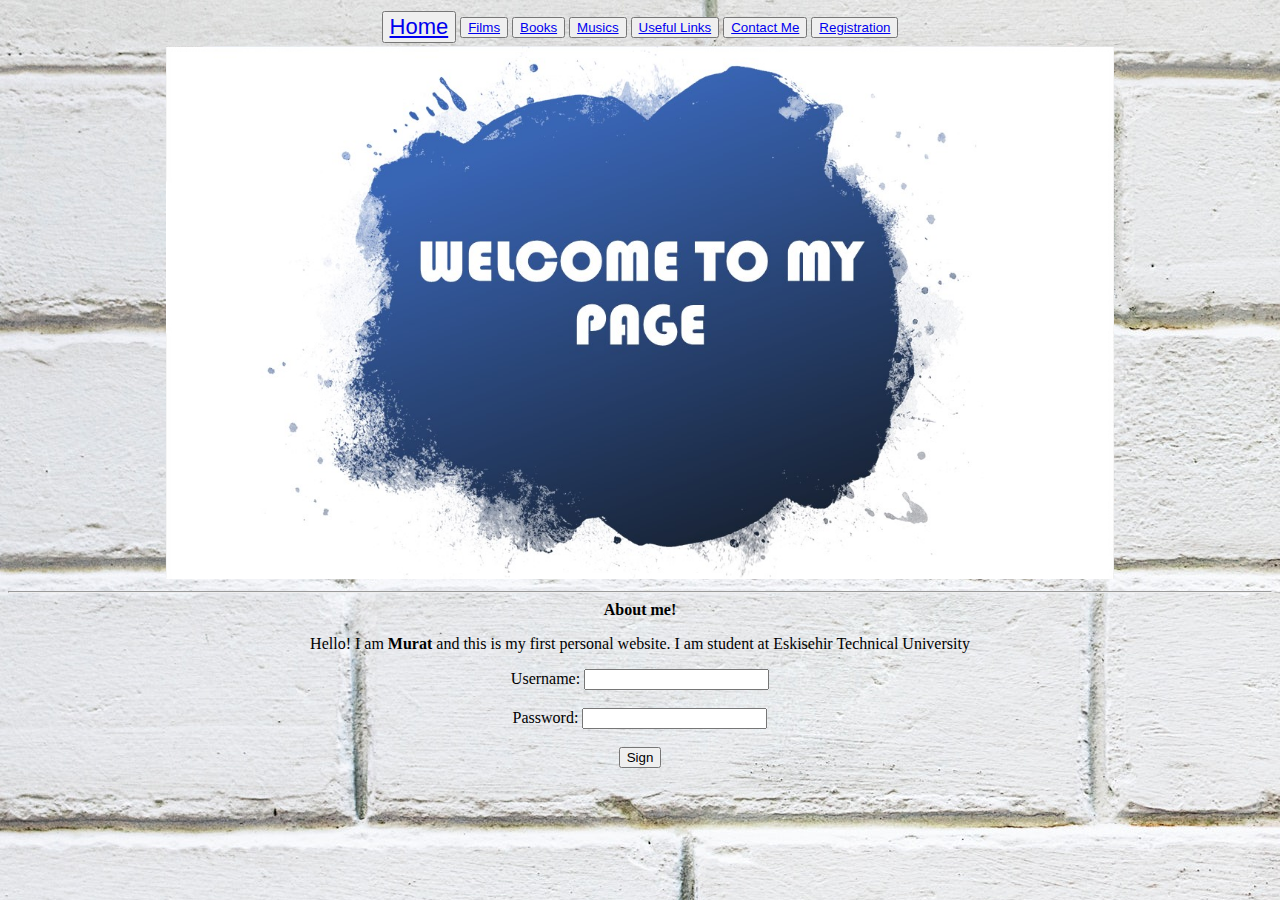
==== index.html @ 347aa955 "Final Homework-1" ====
<!DOCTYPE html>
<html>

<head>
      <title>My Web Site</title>
      <meta charset="UTF-8">
</head>

<body align="center" style="background-color:powderblue;" background="bground.jpg">

<table align="center">
<tr>
  <td><button> <a href ="index.html" style="font-size:22px ">Home</button></td>
  <td><button> <a href ="films.html">Films</button></td>
  <td><button> <a href ="books.html">Books</button></td>
  <td><button> <a href ="musics.html">Musics</button></td>
  <td><button> <a href ="usefullinks.html">Useful Links</button></td>
  <td><button> <a href ="contactme.html">Contact Me</button></td>
  <td><button> <a href ="registration.html">Registration</button></td>
</tr> 
</table> 

<img src="homepage.jpg" alt="Welcome" style = "width:75%;height:35%;"><br>

    <hr>
      <caption><strong>About me!</strong></caption>
     
    <!-- Paragraph about me-->
    <p>   Hello! I am <b>Murat</b> and this is my first personal website. I am student at Eskisehir Technical University </p>


    <form method="post">
      <!--username field-->
      <label for='username'>Username:</label>
      <input type='text' id='username' name='username'><br> <br>
      <!--password field-->
      <label for="password">Password:</label>
      <input type="password" id="password" name="password"><br> <br>
      <!--submit button-->
      <input type="submit" value="Sign">
    </form>

</body>
</html>
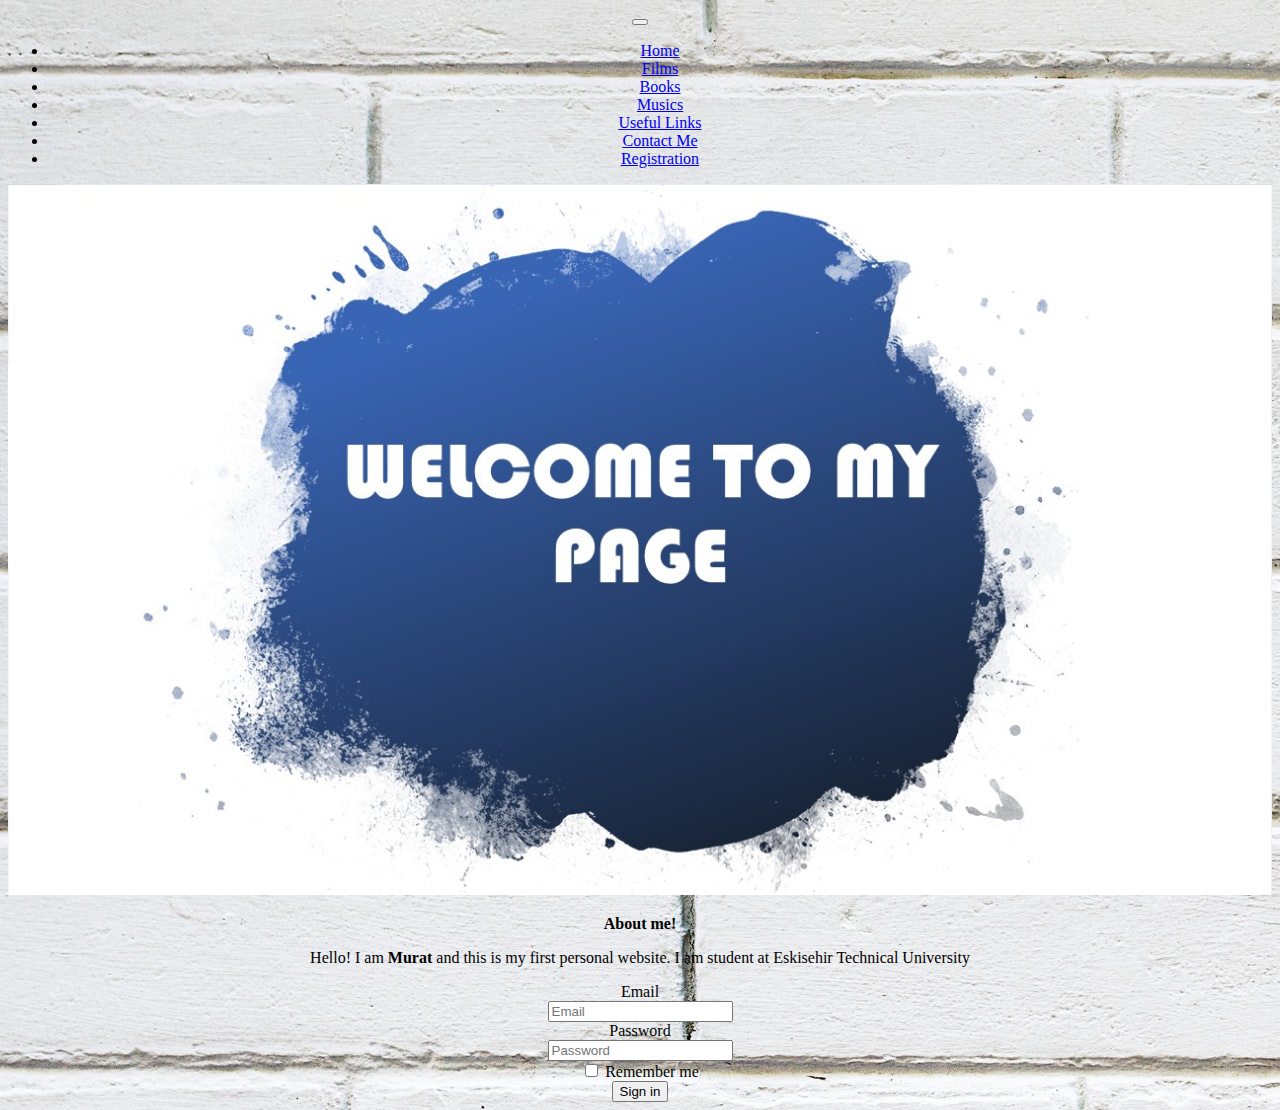
==== commit 059e999e: "Add files via upload" ====
--- a/index.html
+++ b/index.html
@@ -4,41 +4,90 @@
 <head>
       <title>My Web Site</title>
       <meta charset="UTF-8">
+      <link rel="stylesheet" href="https://stackpath.bootstrapcdn.com/bootstrap/4.1.3/css/bootstrap.min.css" integrity="sha384-MCw98/SFnGE8fJT3GXwEOngsV7Zt27NXFoaoApmYm81iuXoPkFOJwJ8ERdknLPMO" crossorigin="anonymous">
+      <script src="https://code.jquery.com/jquery-3.3.1.slim.min.js" integrity="sha384-q8i/X+965DzO0rT7abK41JStQIAqVgRVzpbzo5smXKp4YfRvH+8abtTE1Pi6jizo" crossorigin="anonymous"></script>
+      <script src="https://cdnjs.cloudflare.com/ajax/libs/popper.js/1.14.3/umd/popper.min.js" integrity="sha384-ZMP7rVo3mIykV+2+9J3UJ46jBk0WLaUAdn689aCwoqbBJiSnjAK/l8WvCWPIPm49" crossorigin="anonymous"></script>
+      <script src="https://stackpath.bootstrapcdn.com/bootstrap/4.1.3/js/bootstrap.min.js" integrity="sha384-ChfqqxuZUCnJSK3+MXmPNIyE6ZbWh2IMqE241rYiqJxyMiZ6OW/JmZQ5stwEULTy" crossorigin="anonymous"></script>
 </head>
 
 <body align="center" style="background-color:powderblue;" background="bground.jpg">
 
-<table align="center">
-<tr>
-  <td><button> <a href ="index.html" style="font-size:22px ">Home</button></td>
-  <td><button> <a href ="films.html">Films</button></td>
-  <td><button> <a href ="books.html">Books</button></td>
-  <td><button> <a href ="musics.html">Musics</button></td>
-  <td><button> <a href ="usefullinks.html">Useful Links</button></td>
-  <td><button> <a href ="contactme.html">Contact Me</button></td>
-  <td><button> <a href ="registration.html">Registration</button></td>
-</tr> 
-</table> 
-
-<img src="homepage.jpg" alt="Welcome" style = "width:75%;height:35%;"><br>
-
-    <hr>
-      <caption><strong>About me!</strong></caption>
-     
-    <!-- Paragraph about me-->
-    <p>   Hello! I am <b>Murat</b> and this is my first personal website. I am student at Eskisehir Technical University </p>
+  <nav class="navbar navbar-expand-sm navbar-dark bg-dark sticky-top">
+    <div class="container-fluid">
+      <button class="navbar-toggler" type="button" data-toggle="collapse" data-target=".navbar-collapse">
+        <span class="navbar-toggler-icon"></span>
+      </button>
+      <div class="collapse navbar-collapse" id="navbarNav">
+        <ul class="navbar-nav ml-auto mr-auto">
+          <li class="nav-item active">
+            <a class="nav-link" href="index.html">Home</a>
+          </li>
+          <li class="nav-item">
+            <a class="nav-link" href="films.html">Films</a>
+          </li>
+          <li class="nav-item">
+            <a class="nav-link" href="books.html">Books</a>
+          </li>
+          <li class="nav-item">
+            <a class="nav-link" href="musics.html">Musics</a>
+          </li>
+          <li class="nav-item">
+            <a class="nav-link" href="usefullinks.html">Useful Links</a>
+          </li>
+          <li class="nav-item">
+            <a class="nav-link" href="contactme.html">Contact Me</a>
+          </li>
+          <li class="nav-item">
+            <a class="nav-link" href="registration.html">Registration</a>
+          </li>
+        </ul>
+      </div>
+    </div>
+  </nav> 
 
 
-    <form method="post">
-      <!--username field-->
-      <label for='username'>Username:</label>
-      <input type='text' id='username' name='username'><br> <br>
-      <!--password field-->
-      <label for="password">Password:</label>
-      <input type="password" id="password" name="password"><br> <br>
-      <!--submit button-->
-      <input type="submit" value="Sign">
-    </form>
+<div class="container">
+  <div class="row">
+    <div class="col">
+    </div>
+    <div class="col-sm-12 col-md-9 col-lg-9">
+    	<img src="homepage.jpg" alt="Welcome" style = "width:100%;"><br>
+		<p class="text-center"><strong>About me!</strong></p>   
+		  <p>   Hello! I am <b>Murat</b> and this is my first personal website. I am student at Eskisehir Technical University </p>
 
-</body>
-</html>+		  <form class="form-horizontal">
+			  <div class="form-group">
+			    <label for="inputEmail3" class="col-sm-2 control-label">Email</label>
+			    <div class="col-sm-10">
+			      <input type="email" class="form-control" id="inputEmail3" placeholder="Email">
+			    </div>
+			  </div>
+			  <div class="form-group">
+			    <label for="inputPassword3" class="col-sm-2 control-label">Password</label>
+			    <div class="col-sm-10">
+			      <input type="password" class="form-control" id="inputPassword3" placeholder="Password">
+			    </div>
+			  </div>
+			  <div class="form-group">
+			    <div class="col-sm-offset-2 col-sm-10">
+			      <div class="checkbox">
+			        <label>
+			          <input type="checkbox"> Remember me
+			        </label>
+			      </div>
+			    </div>
+			  </div>
+			  <div class="form-group">
+			    <div class="col-sm-offset-2 col-sm-10">
+			      <button type="submit" class="btn btn-default">Sign in</button>
+			    </div>
+			  </div>
+			</form>
+		  
+    </div>
+    <div class="col">
+    </div>
+  </div>
+</div>
+
+  <!-- div-container div-row div class="col-sm-12 col-md-9 col-lg-9" -->
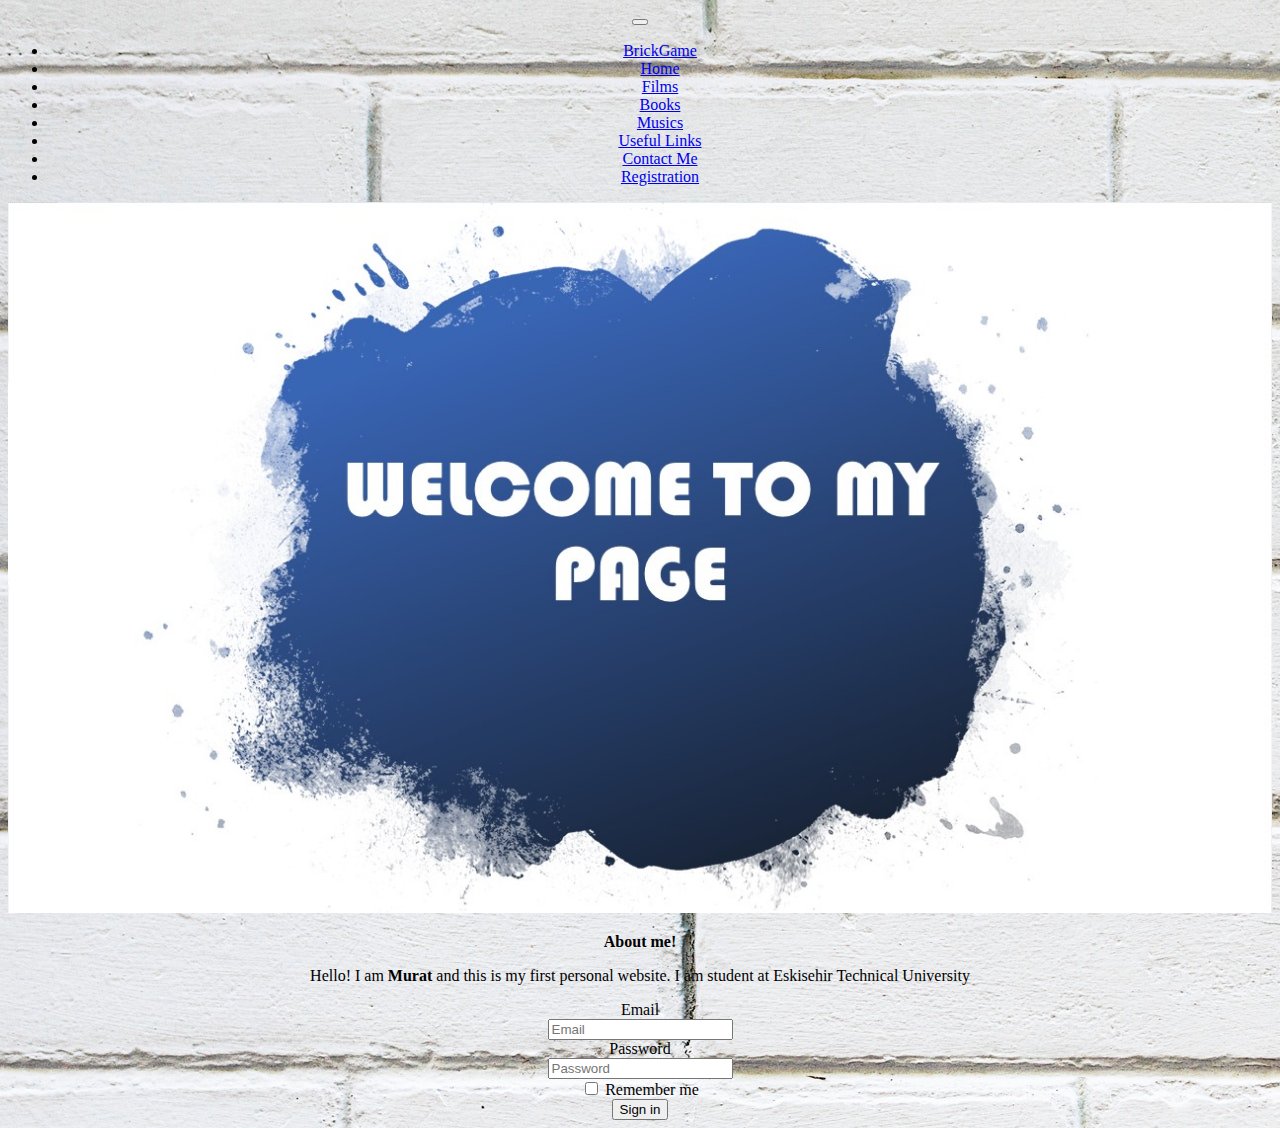
==== commit cf4bf308: "Add files via upload" ====
--- a/index.html
+++ b/index.html
@@ -19,6 +19,9 @@
       </button>
       <div class="collapse navbar-collapse" id="navbarNav">
         <ul class="navbar-nav ml-auto mr-auto">
+          <li class="nav-item">
+            <a class="nav-link" href="brickgame.html">BrickGame</a>
+          </li>
           <li class="nav-item active">
             <a class="nav-link" href="index.html">Home</a>
           </li>
